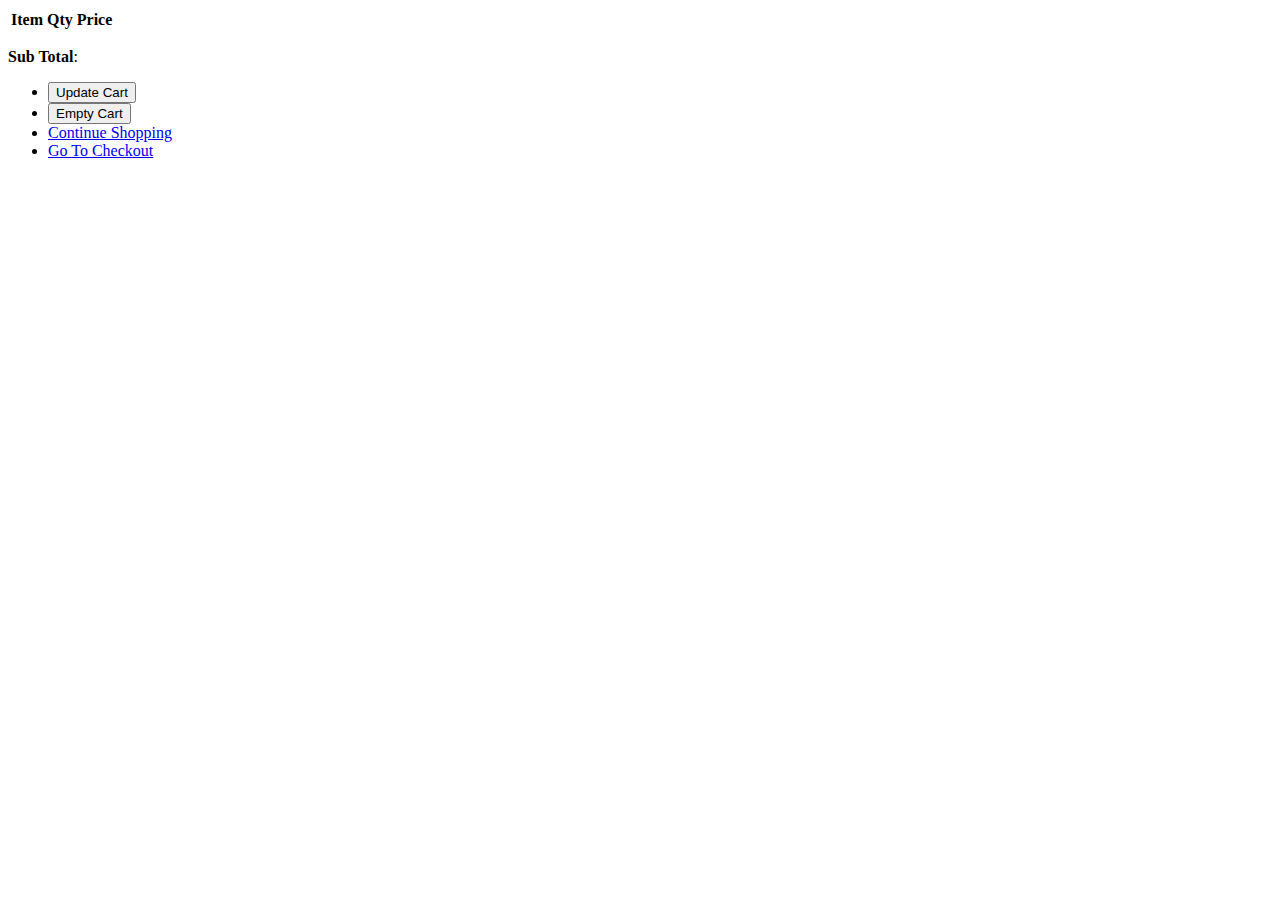
==== cart.html @ e4352d74 "cart" ====
<!DOCTYPE html>
<html>

    <head>
    <script src="./cart.js"></script>    
    <title>
        cart page
    </title>
    </head>


    <body>

        
        <form id="shopping-cart" action="cart.html" method="post">
            <table class="shopping-cart">
                <thead>
                    <tr>
                        <th scope="col">Item</th>
                        <th scope="col">Qty</th>
                        <th scope="col">Price</th>
                    </tr>
                </thead>
                <tbody></tbody>
            </table>
            <p id="sub-total">
                <strong>Sub Total</strong>: <span id="stotal"></span>
            </p>
            <ul id="shopping-cart-actions">
                <li>
                    <input type="submit" name="update" id="update-cart" class="btn" value="Update Cart" />
                </li>
                <li>
                    <input type="submit" name="delete" id="empty-cart" class="btn" value="Empty Cart" />
                </li>
                <li>
                    <a href="index.html" class="btn">Continue Shopping</a>
                </li>
                <li>
                    <a href="checkout.html" class="btn">Go To Checkout</a>
                </li>
            </ul>
        </form>


    </body>


    <footer>

    </footer>



</html>
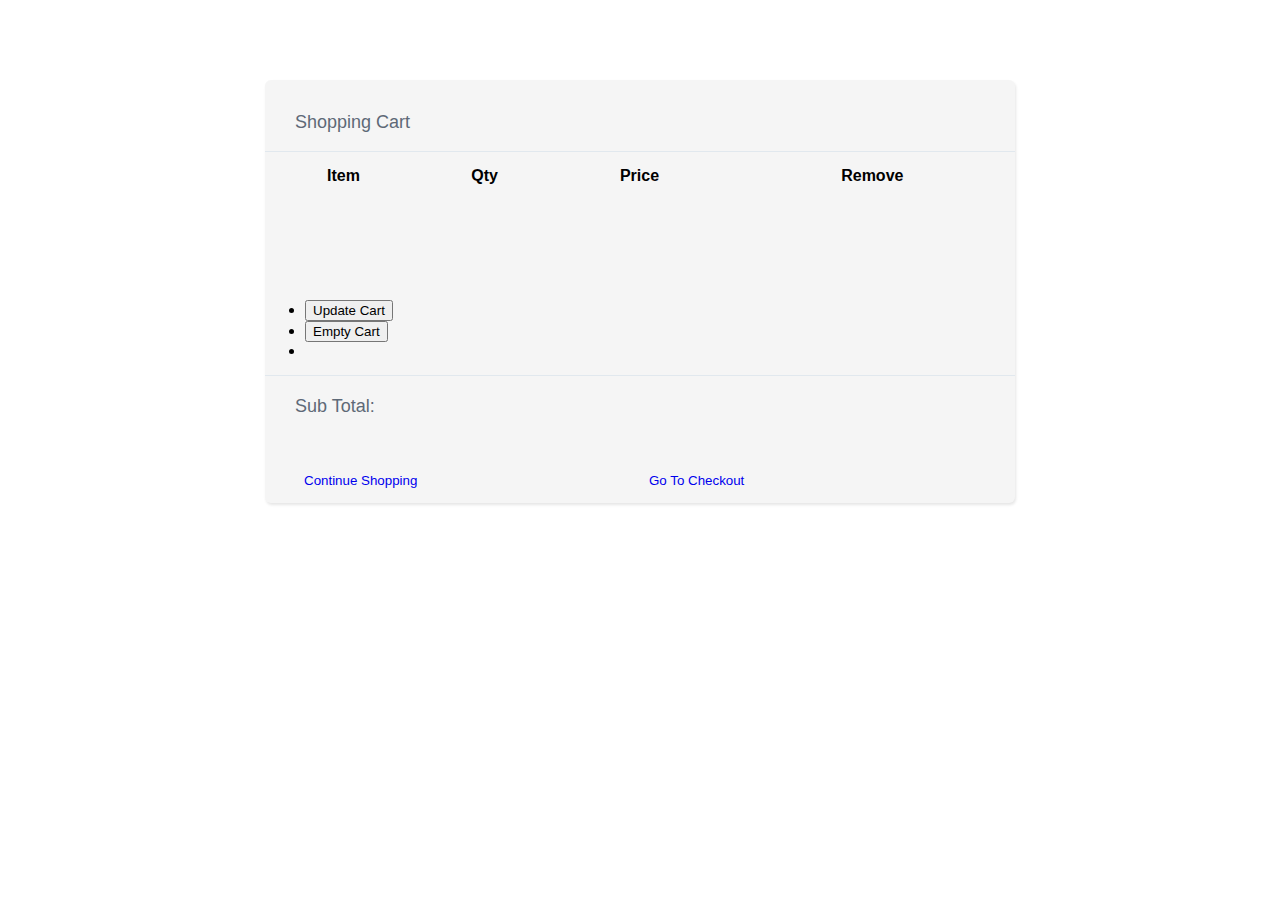
==== commit 31a54470: "backend update" ====
--- a/cart.html
+++ b/cart.html
@@ -2,7 +2,8 @@
 <html>
 
     <head>
-    <script src="./cart.js"></script>    
+    <script src="./cart.js"></script>
+    <link rel="stylesheet" href="./cart.css">    
     <title>
         cart page
     </title>
@@ -11,20 +12,24 @@
 
     <body>
 
-        
+
+
+
         <form id="shopping-cart" action="cart.html" method="post">
+            <h1 class="title">Shopping Cart</h1>
             <table class="shopping-cart">
                 <thead>
                     <tr>
                         <th scope="col">Item</th>
                         <th scope="col">Qty</th>
                         <th scope="col">Price</th>
+                        <th scope="col">Remove</th>
                     </tr>
                 </thead>
                 <tbody></tbody>
             </table>
             <p id="sub-total">
-                <strong>Sub Total</strong>: <span id="stotal"></span>
+                <strong>Sub Total:</strong> <span id="stotal"></span>
             </p>
             <ul id="shopping-cart-actions">
                 <li>
@@ -34,12 +39,22 @@
                     <input type="submit" name="delete" id="empty-cart" class="btn" value="Empty Cart" />
                 </li>
                 <li>
-                    <a href="index.html" class="btn">Continue Shopping</a>
-                </li>
-                <li>
-                    <a href="checkout.html" class="btn">Go To Checkout</a>
+
                 </li>
             </ul>
+            <div class="bottom-cart-row">
+                <div class="bottom-cart-column">
+                    <button id="continue-shopping">
+                        <a style="text-decoration: none;" href="./landingPage.html" class="btn">Continue Shopping</a>
+                    </button>
+                </div>
+                <div class="bottom-cart-column">
+                    <button id="check-out" >
+                        <a style="text-decoration: none;"s href="checkout.html" class="btn">Go To Checkout</a>
+                    </button>
+                </div>
+            </div>
+
         </form>
 
 
--- a/cart.css
+++ b/cart.css
@@ -0,0 +1,125 @@
+@font-face {
+  font-family: 'Segoe UI', Tahoma, Geneva, Verdana, sans-serif;
+  src: url('\font\alternative-amazon-font\FiraSansCondensed-SemiBold')format('truetype');
+}
+
+* {
+    box-sizing: border-box;
+  }
+   
+  body {
+    width: 100%;
+    height: 100%;
+    margin: 0;
+    background-color: #FFFFFF;
+    font-family: 'Segoe UI', Tahoma, Geneva, Verdana, sans-serif;
+  }
+
+  #shopping-cart{
+    display: flex;
+    width: 750px;
+    height: 423px;
+    margin: 80px auto;
+    background: #FFFFFF;
+    box-shadow: 1px 2px 3px 0px rgba(0,0,0,0.10);
+    border-radius: 6px;
+    display: flex;
+    flex-direction: column;
+    background-color:whitesmoke;
+  }
+
+ .title{
+    height: 60px;
+    border-bottom: 1px solid #E1E8EE;
+    padding: 20px 30px;
+    color: #5E6977;
+    font-size: 18px;
+    font-weight: 400;
+ } 
+
+ #sub-total{
+    position:relative;
+    padding: 20px 30px;
+    top: 40%;
+    height: 60px;
+    /* border-bottom: 1px solid #E1E8EE; */
+    border-top: 1px solid #E1E8EE;
+    padding: 20px 30px;
+    color: #5E6977;
+    font-size: 18px;
+    font-weight: 300;
+ }
+
+
+ .bottom-cart-column {
+  float: left;
+  width: 50%;
+  flex: 50%;
+  
+}
+
+/* Clear floats after the columns */
+.bottom-cart-row:after {
+  content: "";
+  display: table;
+  clear: both;
+  display: flex;
+}
+
+.bottom-cart-row{
+  position: relative;
+  top:15%;
+  height: 60px;
+  /* border-top: 1px solid #E1E8EE; */
+  padding: 20px 30px;
+  color: #5E6977;
+  font-size: 18px;
+  font-weight: 400;
+  /* background-color:aqua; */
+}
+
+#continue-shopping{
+  background-color: transparent;
+  border: transparent;
+  border:transparent;
+  /* padding-left: 30px;
+  padding-right: 30px;
+  padding-bottom: 10px;
+  padding-top: 10px; */
+  padding-top: 10px;
+  padding-bottom: 10px;
+  border-spacing:15px;
+  border-style: solid;
+  transition: ease-out 0.4s;
+  box-shadow: inset 0 0 0 0 #FF9900;
+}
+
+#continue-shopping:hover{
+  box-shadow: inset 0 0 0 50px #fafafa;
+  cursor: pointer;
+  color: #FF9900 ;
+}
+
+#check-out{
+  background-color: transparent;
+  border: transparent;
+  background-color: transparent;
+  border: transparent;
+  border:transparent;
+  /* padding-left: 30px;
+  padding-right: 30px;
+   */
+  padding-top: 10px;
+  padding-bottom: 10px;
+  border-spacing:15px;
+  border-style: solid;
+  transition: ease-out 0.4s;
+  box-shadow: inset 0 0 0 0 #FF9900;
+}
+
+#check-out:hover{
+  box-shadow: inset 0 0 0 50px #fafafa;
+  cursor: pointer;
+  color: #FF9900 ;
+}
+
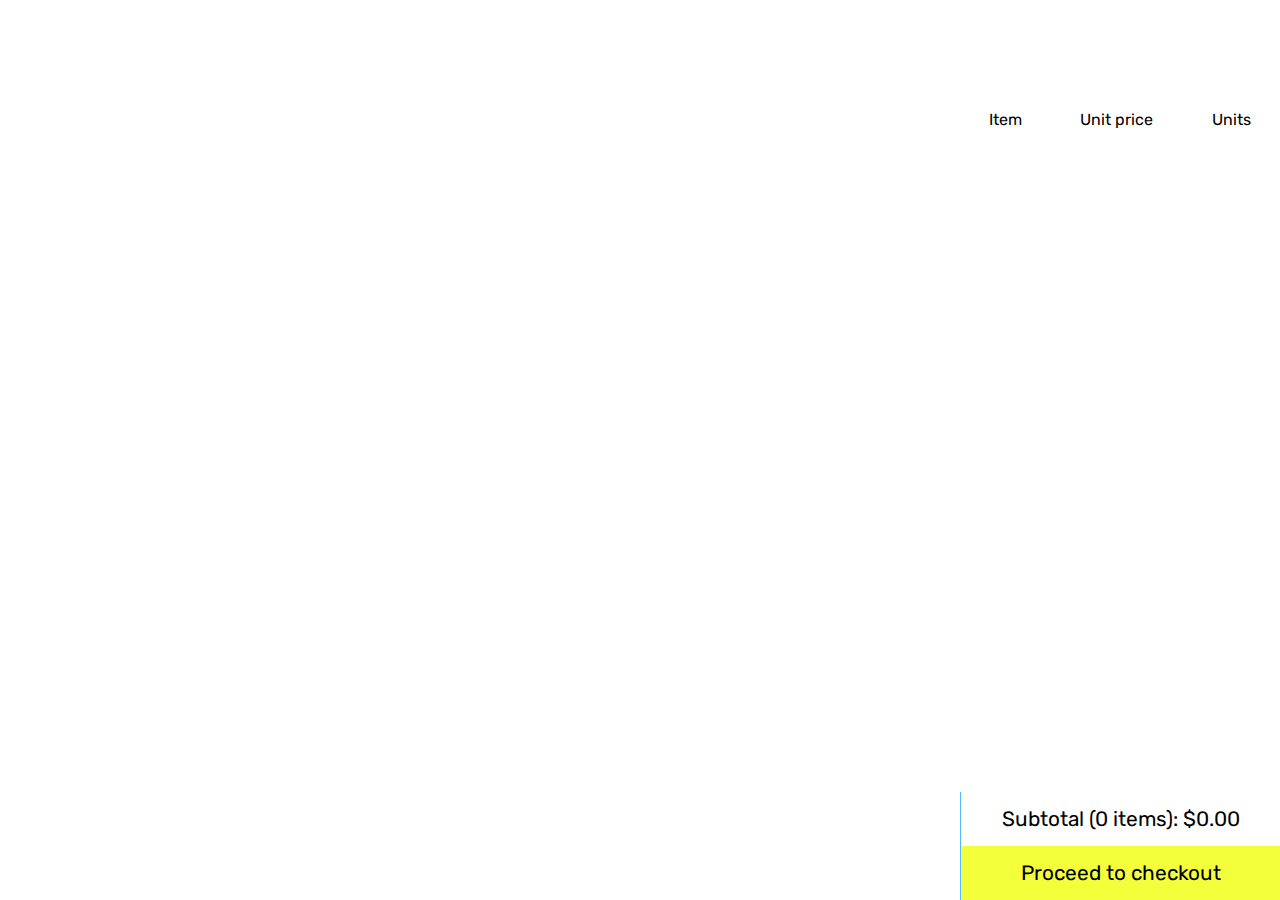
==== commit 2ab09584: "cart page rendering" ====
--- a/cart.html
+++ b/cart.html
@@ -2,8 +2,11 @@
 <html>
 
     <head>
-    <script src="./cart.js"></script>
-    <link rel="stylesheet" href="./cart.css">    
+    <!-- <script src="./cart.js"></script> -->
+    <script src="./books.js" defer></script>
+    <script src="./cart.js" defer></script>
+    
+    <link rel="stylesheet" href="./cart_style.css">    
     <title>
         cart page
     </title>
@@ -12,10 +15,32 @@
 
     <body>
 
+        <div class="products-list">
+            <div class="products">
+                <!-- render porducts here -->
+            </div>
+            <div class="cart">
+                <div class="cart-header">
+                    <div class="column1">Item</div>
+                    <div class="column2">Unit price</div>
+                    <div class="column3">Units</div>
+                </div>
+                <div class="cart-items">
+                    <!-- render cart items here -->
+                </div>
+                <div class="cart-footer">
+                    <div class="subtotal">
+                        Subtotal (0 items): $0
+                    </div>
+                    <div class="checkout">
+                        Proceed to checkout
+                    </div>
+                </div>
+            </div>
+        </div>
 
 
-
-        <form id="shopping-cart" action="cart.html" method="post">
+        <!-- <form id="shopping-cart" action="cart.html" method="post">
             <h1 class="title">Shopping Cart</h1>
             <table class="shopping-cart">
                 <thead>
@@ -55,7 +80,7 @@
                 </div>
             </div>
 
-        </form>
+        </form> -->
 
 
     </body>
--- a/cart_style.css
+++ b/cart_style.css
@@ -0,0 +1,423 @@
+/* import fonts */
+@import url("https://fonts.googleapis.com/css2?family=Rubik&display=swap");
+
+/* VARIABLES */
+:root {
+  --bg-color: #fff;
+  --link-color: #000;
+  --link-size: 1.1rem;
+  --right-side-bg-color: 81, 187, 254;
+}
+
+/* General CSS */
+* {
+  padding: 0;
+  margin: 0;
+  box-sizing: border-box;
+  font-family: Rubik;
+}
+
+html {
+  font-size: 16px;
+  overflow-x: hidden;
+}
+
+a {
+  text-decoration: none;
+  color: #000;
+}
+
+/* APP CONTAINER */
+.app-container {
+  width: 100vw;
+  height: 100vh;
+}
+
+/* APP BG */
+.app-bg {
+  position: fixed;
+  top: 0;
+  left: 0;
+  width: 100vw;
+  height: 100vh;
+  display: flex;
+  z-index: -1;
+}
+.app-bg .left-side {
+  background-color: rgb(255, 255, 255);
+  width: 75%;
+  height: 100%;
+}
+.app-bg .right-side {
+  background-color: rgb(var(--right-side-bg-color));
+  width: 25%;
+  height: 100%;
+}
+
+/* HEADER */
+header {
+  width: 100%;
+  height: 100px;
+
+  padding: 30px 10%;
+  display: flex;
+  justify-content: space-between;
+
+  position: fixed;
+  top: 0;
+  left: 0;
+
+  z-index: 99;
+}
+header nav ul {
+  display: flex;
+  align-items: center;
+}
+header nav ul li {
+  list-style: none;
+  margin: 0 10px;
+  padding: 5px 5px;
+  border-radius: 15px;
+}
+header nav ul li.active {
+  border: 1px solid #000;
+}
+header nav ul li a {
+  font-size: var(--link-size);
+  display: flex;
+  align-items: center;
+  height: 32px;
+}
+header nav ul li.btn {
+  background-color: rgba(var(--right-side-bg-color), 0.4);
+  border: 1px solid rgb(var(--right-side-bg-color));
+}
+header nav ul li.btn img {
+  width: 32;
+  height: 32px;
+}
+header nav ul li.home a {
+  display: flex;
+  align-items: center;
+}
+header nav ul li.home a img {
+  margin-right: 5px;
+}
+/* HEADER -> SHOOPING BAG */
+.shopping-bag {
+  padding: 10px 5px;
+}
+.shopping-bag a {
+  display: flex;
+  align-items: center;
+}
+.shopping-bag a img {
+  width: 32px;
+  height: 32px;
+}
+.shopping-bag .total-items-in-cart {
+  margin-left: 10px;
+  padding: 5px;
+  background-color: rgb(242, 255, 58);
+  border-radius: 5px;
+}
+/* MAIN */
+main {
+  width: 100%;
+  background-color: royalblue;
+  position: relative;
+  top: 100px;
+}
+main .products-preview {
+  width: 60%;
+  height: calc(100vh - 100px);
+  position: absolute;
+  left: 0;
+}
+main .model {
+  width: 40%;
+  height: calc(100vh - 100px);
+  position: absolute;
+  right: 0;
+  z-index: -1;
+}
+/* PRODUCTS */
+.products-container {
+  width: 100%;
+  height: 100%;
+  display: flex;
+  justify-content: space-around;
+  align-items: center;
+}
+.product {
+  width: 300px;
+  border: 1px solid rgba(var(--right-side-bg-color), 0.4);
+  border-radius: 10px;
+  padding: 5px;
+}
+.product img {
+  width: 100%;
+}
+/* MORE DETAILS */
+.more-details {
+  position: absolute;
+  bottom: 80px;
+  left: 50px;
+
+  display: flex;
+  align-items: center;
+}
+.more-details .see-more-btn {
+  cursor: pointer;
+  display: flex;
+  align-items: center;
+
+  transform: rotate(-90deg);
+
+  font-size: 1.2rem;
+}
+.see-more-btn img {
+  width: 80px;
+  margin-right: 20px;
+}
+.more-details .description {
+}
+.more-details .description small {
+  color: rgb(149, 149, 149);
+}
+.more-details .description h1 {
+  margin: 10px 0;
+}
+.more-details .description h1 small {
+  color: #000;
+}
+/* MODEL */
+.model {
+  display: flex;
+  justify-content: right;
+  align-items: center;
+}
+.model .model-img {
+  height: 100vh;
+  position: absolute;
+  left: 35%;
+  transform: translate(-50%);
+  top: -100px;
+}
+.model .product {
+  width: 300px;
+  border: 1px solid rgba(255, 255, 255, 0.4);
+  border-radius: 10px;
+  padding: 5px;
+}
+.model .product img {
+  width: 100%;
+}
+/* products list */
+.products-list {
+  width: 100vw;
+  height: 100vh;
+
+  padding-top: 100px;
+
+  display: flex;
+}
+
+/* PRODUCTS */
+.products {
+  height: 100%;
+  width: 75%;
+
+  display: grid;
+  grid-template-rows: 1fr 1fr;
+  grid-template-columns: repeat(3, 3fr);
+}
+.products img {
+  width: 200px;
+  /* filter: drop-shadow(30px 10px 4px #ddd); */
+}
+.products .item {
+  display: flex;
+  align-items: center;
+  justify-content: center;
+  flex-direction: column;
+  width: 100%;
+  height: 100%;
+}
+.products .item .item-container {
+  width: 250px;
+  height: 90%;
+  background-color: #000;
+
+  border-radius: 25px;
+
+  position: relative;
+}
+.products .item .item-container .item-img {
+  width: 100%;
+  height: 60%;
+
+  background-color: white;
+
+  border: 1px solid #000;
+  border-radius: 25px 25px 0 0;
+
+  display: flex;
+  justify-content: center;
+  align-items: center;
+}
+.products .item .item-container .desc {
+  width: 100%;
+  color: #fff;
+
+  padding: 10px;
+}
+.products .item .item-container .add-to-cart {
+  background-color: rgba(var(--right-side-bg-color), 0.7);
+  /* background-color: rgb(242, 255, 58); */
+
+  display: flex;
+  justify-content: center;
+  align-items: center;
+
+  position: absolute;
+  top: 10px;
+  right: 10px;
+
+  padding: 5px;
+
+  border-radius: 50%;
+
+  cursor: pointer;
+}
+.products .item .item-container .add-to-wishlist {
+  background-color: rgba(255, 21, 21, 0.7);
+
+  display: flex;
+  justify-content: center;
+  align-items: center;
+
+  position: absolute;
+  top: 10px;
+  right: 60px;
+
+  padding: 5px;
+
+  border-radius: 50%;
+
+  cursor: pointer;
+}
+.products .item .item-container .add-to-cart img {
+  width: 32px;
+  height: 32px;
+}
+.products .item .item-container .add-to-wishlist img {
+  width: 32px;
+  height: 32px;
+
+  padding: 5px;
+}
+/* CART */
+.cart {
+  height: 100%;
+  width: 25%;
+
+  position: relative;
+}
+/* cart header */
+.cart-header {
+  display: flex;
+  justify-content: space-around;
+  padding: 10px 0;
+}
+/* cart items */
+.cart-items {
+  max-height: calc(100vh - 247px);
+  overflow-y: auto;
+  overflow-x: hidden;
+}
+/* cart item */
+.cart-item {
+  display: flex;
+  justify-content: space-around;
+  padding: 10px 0;
+}
+.cart-item div {
+  display: flex;
+  align-items: center;
+  justify-content: center;
+}
+/* item info */
+.cart-item .item-info {
+  flex: 1;
+  background-color: rgba(255, 255, 255, 0.6);
+
+  border-radius: 0 10px 10px 0;
+
+  padding: 10px;
+}
+.cart-item .item-info:hover {
+  background-color: rgba(255, 0, 0, 0.6);
+  cursor: pointer;
+}
+.cart-item .item-info img {
+  width: 75px;
+}
+/* unit price */
+.cart-item .unit-price {
+  flex: 1;
+  font-size: 1.2rem;
+}
+/* units */
+.cart-item .units {
+  flex: 1;
+}
+.cart-item .units .number {
+  margin: 0 10px;
+
+  font-size: 1.2rem;
+}
+.cart-item .units .btn {
+  width: 20px;
+  height: 20px;
+
+  background-color: rgb(242, 255, 58);
+
+  border-radius: 50%;
+
+  font-weight: bold;
+
+  cursor: pointer;
+
+  -webkit-user-select: none; /* Chrome all / Safari all */
+  -moz-user-select: none; /* Firefox all */
+  -ms-user-select: none; /* IE 10+ */
+}
+
+/* cart footer */
+.cart-footer {
+  width: 100%;
+  background-color: rgb(255, 21, 21);
+  position: absolute;
+  bottom: 0;
+  left: 0;
+
+  border-left: 1px solid rgb(var(--right-side-bg-color));
+}
+.cart-footer div {
+  display: flex;
+  align-items: center;
+  justify-content: center;
+
+  padding: 15px 0;
+
+  font-size: 1.3rem;
+}
+.cart-footer .subtotal {
+  background-color: white;
+}
+.cart-footer .checkout {
+  background-color: rgb(242, 255, 58);
+
+  cursor: pointer;
+}
